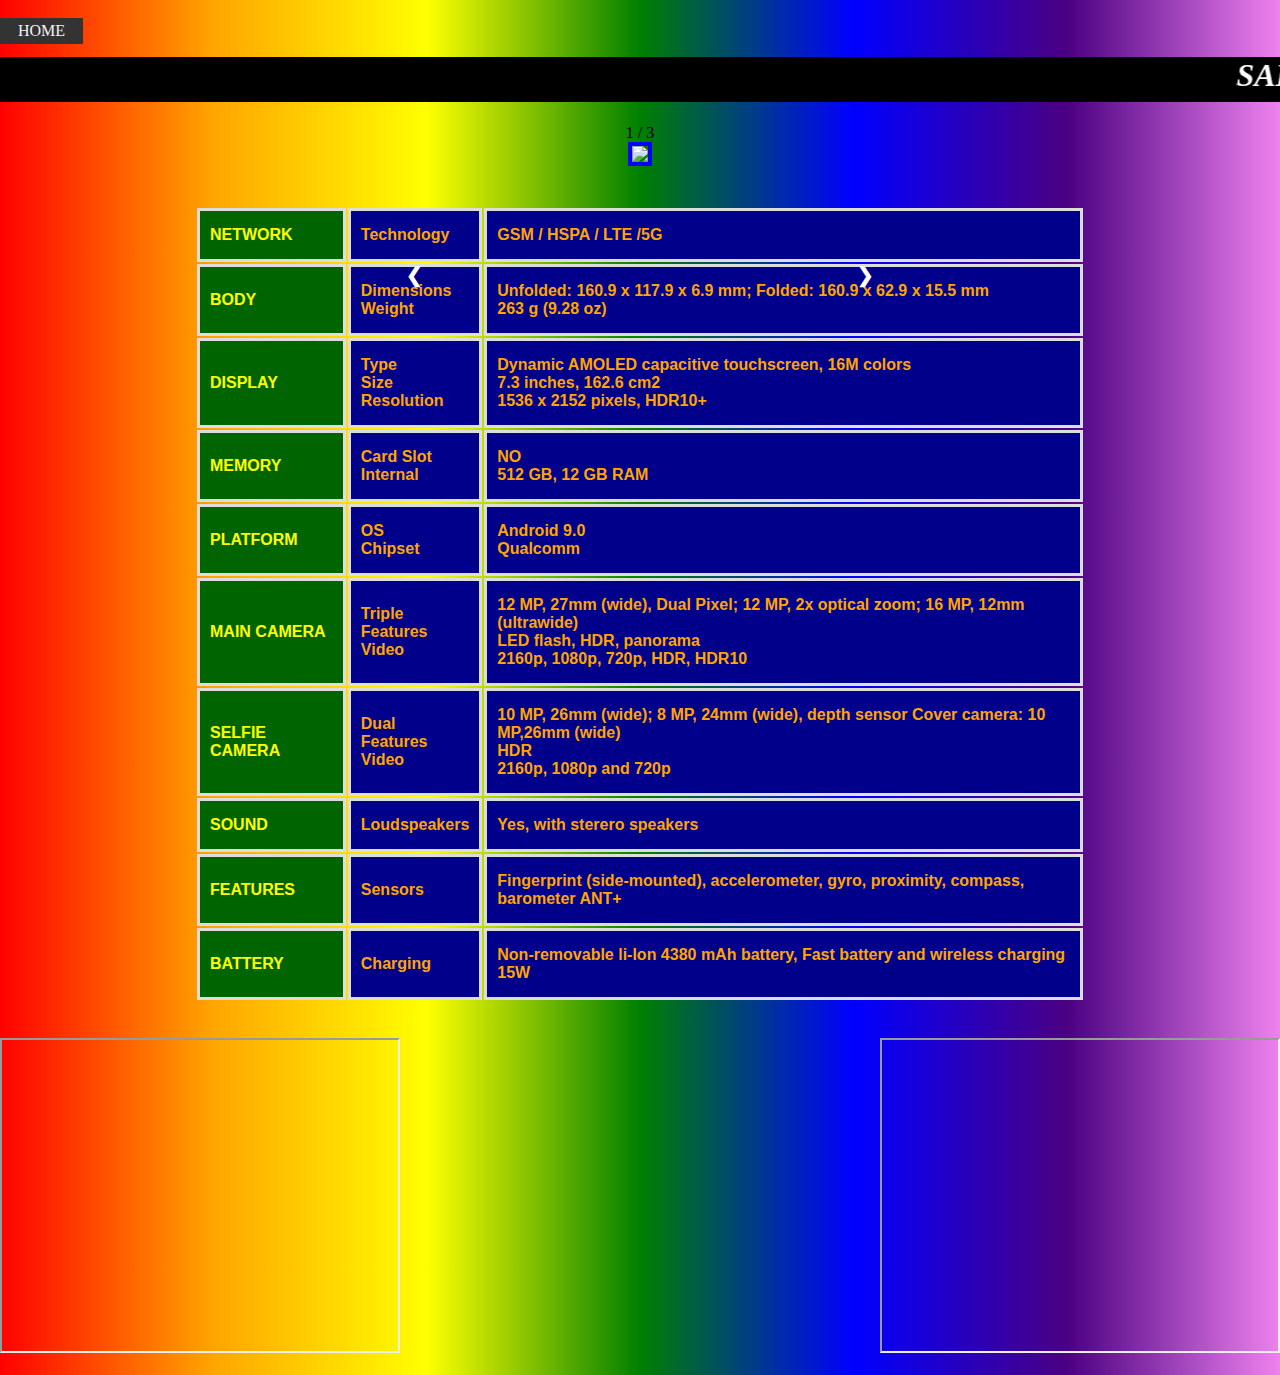
==== fold.html @ e0c54fc6 "Update fold.html" ====
<!Doctype html>
<html>
<head>
 <title>Samsung Galaxy Fold </title>
 <head>
 
 <link rel="stylesheet" type="text/css" href="style.css" />
  <meta charset="utf-8">
  <meta name="viewport" content="width=device-width, initial-scale=1">
  <style>
   body{
  background: linear-gradient(to right, red, orange, yellow, green, blue, indigo, violet); 
}   h1 {color:white; 
    font-style:italic;
     font-weight:bold;
}
   .mySlides {display:none;
          text-align:center; 
   }
   table {
  font-family: "Trebuchet MS", Arial, Helvetica, sans-serif;
  width: 890px;
}
   
table td, table th {
  border: 3px solid #ddd;
  padding: 10px;
}
  table td{ padding-top: 15px;
  padding-bottom: 15px;
  font-weight: bold; 
  text-align: left;
  background-color: darkblue;
  color: orange;
  }
table th {
  padding-top: 15px;
  padding-bottom: 15px;
  text-align: left;
  background-color: darkgreen;
  color: yellow;
     </style>
  <body>
   <br> <div class="topnav">
  <a href="https://as1507.github.io/SAMSUNG-GALAXY-AND-TABLETS/">HOME</a>
 </div> <br>
   <h1><marquee> SAMSUNG GALAXY FOLD </marquee> </h1>

   <link rel="stylesheet" type="text/css" href="style.css" />
  <meta charset="utf-8">
  <meta name="viewport" content="width=device-width, initial-scale=1">
   
   <div class="container">
  <div class="mySlides">
    <div class="numbertext">1 / 3</div>
    <img src="https://cdn.mos.cms.futurecdn.net/L2YjoC8vvMrT7LsVU2i2SU-480-80.jpg" width:"500px">
  </div>
  <div class="mySlides">
    <div class="numbertext">2 / 3</div>
    <img src="https://cdn2.gsmarena.com/vv/pics/samsung/samsung-galaxy-fold-7.jpg" width:"500px" >
  </div>
  <div class="mySlides">
    <div class="numbertext">3 / 3</div>
    <img src="https://img.purch.com/opvouwbare-smartphone-jpg/w/755/aHR0cDovL21lZGlhLmJlc3RvZm1pY3JvLmNvbS8yL00vODE1Mjc4L29yaWdpbmFsL29wdm91d2JhcmUtc21hcnRwaG9uZS5qcGc=" width:"500px">
  </div>
    
    
    <a class="prev" onclick="plusSlides(-1)">❮</a>
  <a class="next" onclick="plusSlides(1)">❯</a>
  <script>
var slideIndex = 1;
showSlides(slideIndex);
function plusSlides(n) {
  showSlides(slideIndex += n);
}
function currentSlide(n) {
  showSlides(slideIndex = n);
}
function showSlides(n) {
  var i;
  var slides = document.getElementsByClassName("mySlides");
  
  
  if (n > slides.length) {slideIndex = 1}
  if (n < 1) {slideIndex = slides.length}
  for (i = 0; i < slides.length; i++) {
      slides[i].style.display = "none";
  }
    slides[slideIndex-1].style.display = "block";
  }
</script>
    <br>
    <link rel="stylesheet" type="text/css" href="style.css" />
  <meta charset="utf-8">
  <meta name="viewport" content="width=device-width, initial-scale=1">
   
    <br>
    <table align="center">
  
   <tr>
    <th>NETWORK</th>
    <td>Technology</td>
    <td> 	
     GSM / HSPA / LTE /5G </td>
       </tr>
   <tr>
    <th>BODY</th>
    <td>Dimensions<br>Weight</td>
    <td> 	
    Unfolded: 160.9 x 117.9 x 6.9 mm; 
Folded: 160.9 x 62.9 x 15.5 mm<br>263 g (9.28 oz)</td>
       </tr>
   <tr>
    <th>DISPLAY</th>
    <td>Type<br>Size<br>Resolution</td>
    <td> 	
     Dynamic AMOLED capacitive touchscreen, 16M colors<br>7.3 inches, 162.6 cm2 <br>1536 x 2152 pixels, HDR10+  </td>
       </tr>
   <tr>
    <th>MEMORY</th>
    <td>Card Slot<br> Internal</td>
    <td> 	
    NO <br> 512 GB, 12 GB RAM</td>
       </tr>
   <tr>
    <th>PLATFORM</th>
    <td>OS<br>Chipset</td>
    <td> 	
    Android 9.0<br>Qualcomm </td>
       </tr>
   <tr>
    <th>MAIN CAMERA</th>
    <td>Triple<br>Features<br>Video</td>
    <td> 12 MP, 27mm (wide),  Dual Pixel;
12 MP, 2x optical zoom;
16 MP, 12mm (ultrawide)<br>LED flash, HDR, panorama<br>2160p, 1080p, 720p, HDR, HDR10	
     </td>
       </tr>
   <tr>
    <th>SELFIE CAMERA</th>
    <td>Dual<br>Features<br>Video</td>
    <td>10 MP,  26mm (wide);
8 MP, 24mm (wide), depth sensor
Cover camera: 10 MP,26mm (wide)	
     <br>HDR <br> 2160p, 1080p and 720p </td>
       </tr>
   <tr>
    <th>SOUND</th>
    <td>Loudspeakers</td>
    <td> 	
     Yes, with sterero speakers </td>
       </tr>
   <tr>
    <th>FEATURES</th>
    <td>Sensors</td>
    <td> 	
     Fingerprint (side-mounted), accelerometer, gyro, proximity, compass, barometer
 	ANT+</td>
       </tr>
   <tr>
    <th>BATTERY</th>
    <td>Charging</td>
    <td> 	
     Non-removable li-lon 4380 mAh battery,
 Fast battery and wireless charging 15W </td>
       </tr>
    </table>
    <br>
   <br>
   <iframe width="400" height="315" src="https://www.youtube.com/embed/7r_UgNcJtzQ" >
</iframe>
    <iframe align="right" width="400" height="315" src="https://www.youtube.com/embed/TQkvstOEnl8">
</iframe>
    <br>
   <br>
---- style.css ----
@charset "UTF-8";

/*index*/
h1{background-color:black;}
img{
  border: 4px solid blue;
   border-radius: 1px;
}

/* Style the top navigation bar */
* {
  box-sizing: border-box;
}

body {
  margin: 0;
}
.topnav a {
  overflow: hidden;
  background-color: #333;
}

/* Style the topnav links */
.topnav a {
  float: left;
  display: block;
  color: #f2f2f2;
  text-align: center;
  padding: 4px 18px;
  text-decoration: none;
}

* {box-sizing:border-box}

/* Position the image container (needed to position the left and right arrows) */
.container {
  position: relative;
}


/* Hide the images by default */
.mySlides {
  display: none;
}

/* Add a pointer when hovering over the thumbnail images */
.cursor {
  cursor: pointer;
}

/* Next & previous buttons */
.prev,
.next {
  cursor: pointer;
  position: absolute;
  top: 17%;
  width: auto;
  padding: 16px;
  margin-top: -90px;
  color: white;
  font-weight: bold;
  font-size: 20px;
  border-radius: 0 3px 3px 0;
  user-select: none;
  -webkit-user-select: none;
}

/* Position the "next button" to the right */
.next {
  right: 390px;
  border-radius: 3px 0 0 3px;
}

/* Position the "previous button" to the left */
.prev {
  left: 390px;
  border-radius: 3px 0 0 3px;

/* On hover, add a black background color with a little bit see-through */
.prev:hover,
.next:hover {
  background-color: rgba(1, 1, 1, 0);
}

/* Number text (1/3 etc) */
.numbertext {
  color: #f2f2f2;
  font-size: 16px;
  font-weight: bold;
  padding: 10px 14px;
  position: absolute;
  top: 0;
}
---- style.css ----
@charset "UTF-8";

/*index*/
h1{background-color:black;}
img{
  border: 4px solid blue;
   border-radius: 1px;
}

/* Style the top navigation bar */
* {
  box-sizing: border-box;
}

body {
  margin: 0;
}
.topnav a {
  overflow: hidden;
  background-color: #333;
}

/* Style the topnav links */
.topnav a {
  float: left;
  display: block;
  color: #f2f2f2;
  text-align: center;
  padding: 4px 18px;
  text-decoration: none;
}

* {box-sizing:border-box}

/* Position the image container (needed to position the left and right arrows) */
.container {
  position: relative;
}


/* Hide the images by default */
.mySlides {
  display: none;
}

/* Add a pointer when hovering over the thumbnail images */
.cursor {
  cursor: pointer;
}

/* Next & previous buttons */
.prev,
.next {
  cursor: pointer;
  position: absolute;
  top: 17%;
  width: auto;
  padding: 16px;
  margin-top: -90px;
  color: white;
  font-weight: bold;
  font-size: 20px;
  border-radius: 0 3px 3px 0;
  user-select: none;
  -webkit-user-select: none;
}

/* Position the "next button" to the right */
.next {
  right: 390px;
  border-radius: 3px 0 0 3px;
}

/* Position the "previous button" to the left */
.prev {
  left: 390px;
  border-radius: 3px 0 0 3px;

/* On hover, add a black background color with a little bit see-through */
.prev:hover,
.next:hover {
  background-color: rgba(1, 1, 1, 0);
}

/* Number text (1/3 etc) */
.numbertext {
  color: #f2f2f2;
  font-size: 16px;
  font-weight: bold;
  padding: 10px 14px;
  position: absolute;
  top: 0;
}
---- style.css ----
@charset "UTF-8";

/*index*/
h1{background-color:black;}
img{
  border: 4px solid blue;
   border-radius: 1px;
}

/* Style the top navigation bar */
* {
  box-sizing: border-box;
}

body {
  margin: 0;
}
.topnav a {
  overflow: hidden;
  background-color: #333;
}

/* Style the topnav links */
.topnav a {
  float: left;
  display: block;
  color: #f2f2f2;
  text-align: center;
  padding: 4px 18px;
  text-decoration: none;
}

* {box-sizing:border-box}

/* Position the image container (needed to position the left and right arrows) */
.container {
  position: relative;
}


/* Hide the images by default */
.mySlides {
  display: none;
}

/* Add a pointer when hovering over the thumbnail images */
.cursor {
  cursor: pointer;
}

/* Next & previous buttons */
.prev,
.next {
  cursor: pointer;
  position: absolute;
  top: 17%;
  width: auto;
  padding: 16px;
  margin-top: -90px;
  color: white;
  font-weight: bold;
  font-size: 20px;
  border-radius: 0 3px 3px 0;
  user-select: none;
  -webkit-user-select: none;
}

/* Position the "next button" to the right */
.next {
  right: 390px;
  border-radius: 3px 0 0 3px;
}

/* Position the "previous button" to the left */
.prev {
  left: 390px;
  border-radius: 3px 0 0 3px;

/* On hover, add a black background color with a little bit see-through */
.prev:hover,
.next:hover {
  background-color: rgba(1, 1, 1, 0);
}

/* Number text (1/3 etc) */
.numbertext {
  color: #f2f2f2;
  font-size: 16px;
  font-weight: bold;
  padding: 10px 14px;
  position: absolute;
  top: 0;
}
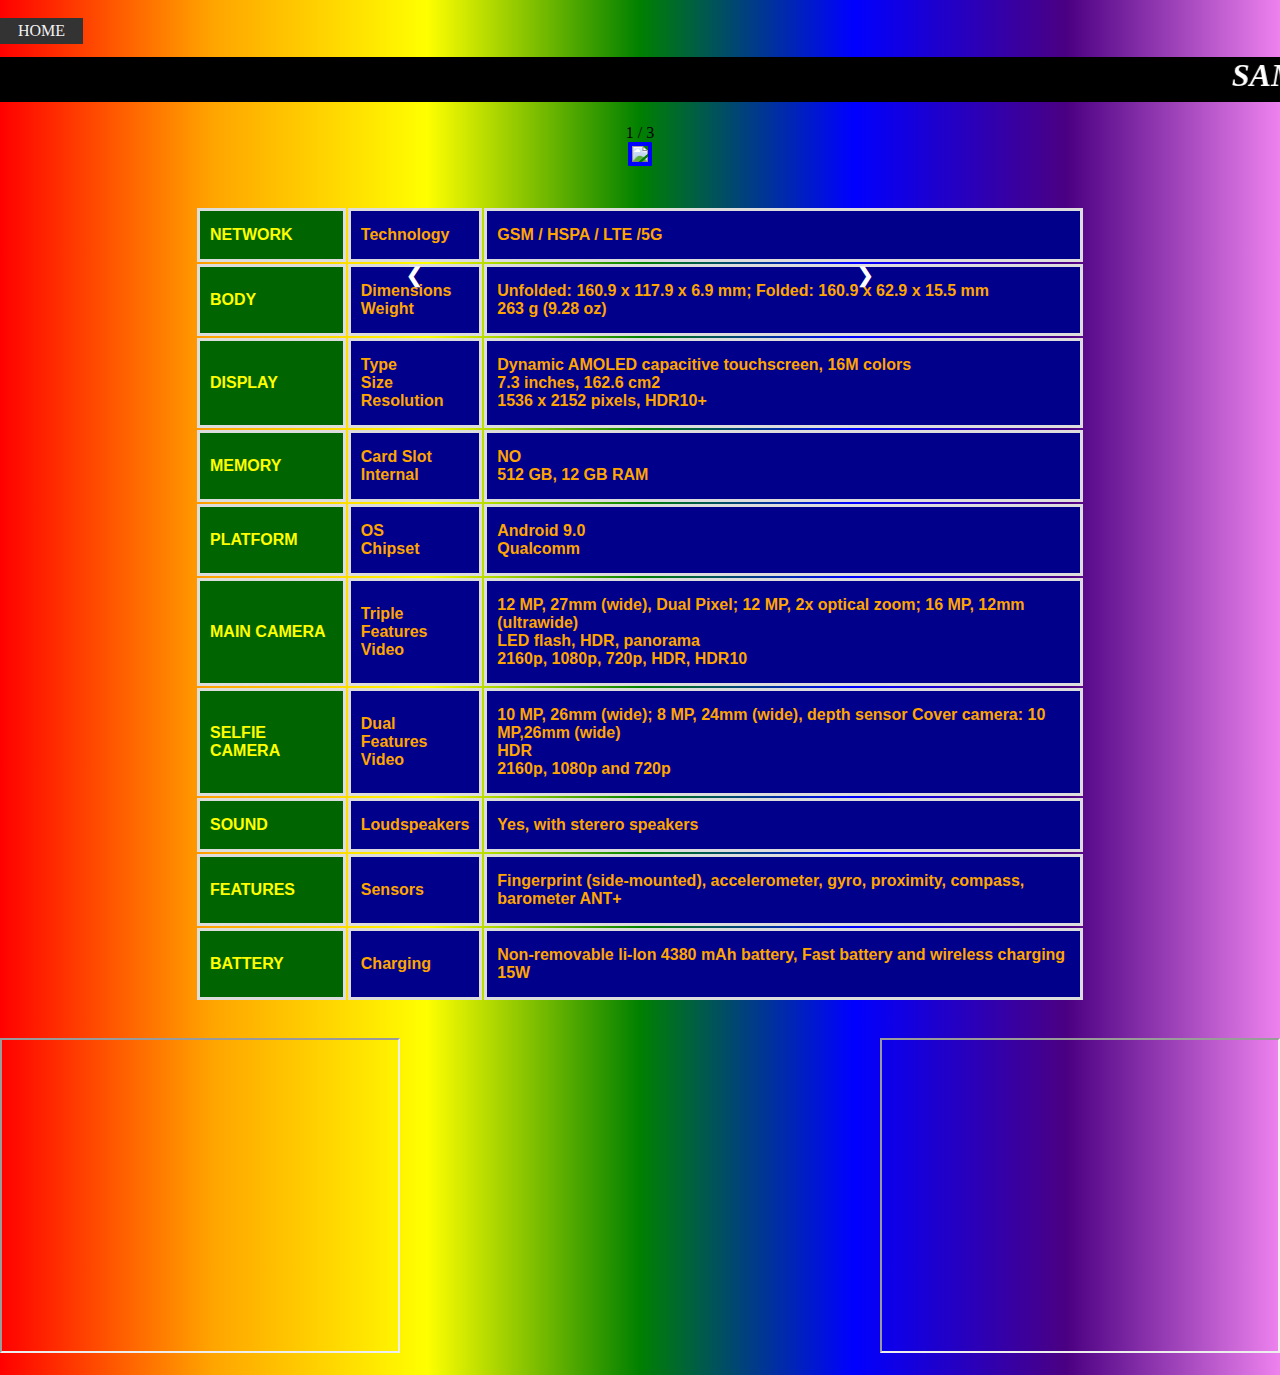
==== commit 353ab8c7: "Update fold.html" ====
--- a/fold.html
+++ b/fold.html
@@ -57,11 +57,11 @@
   </div>
   <div class="mySlides">
     <div class="numbertext">2 / 3</div>
-    <img src="https://cdn2.gsmarena.com/vv/pics/samsung/samsung-galaxy-fold-7.jpg" width:"500px" >
+    <img src="https://cdn2.gsmarena.com/vv/pics/samsung/samsung-galaxy-fold-7.jpg" width:"300px" >
   </div>
   <div class="mySlides">
     <div class="numbertext">3 / 3</div>
-    <img src="https://img.purch.com/opvouwbare-smartphone-jpg/w/755/aHR0cDovL21lZGlhLmJlc3RvZm1pY3JvLmNvbS8yL00vODE1Mjc4L29yaWdpbmFsL29wdm91d2JhcmUtc21hcnRwaG9uZS5qcGc=" width:"500px">
+    <img src="https://amp.businessinsider.com/images/5cb4c67b775bc77bbe5ca5e9-750-500.jpg" width:"300px">
   </div>
     
     
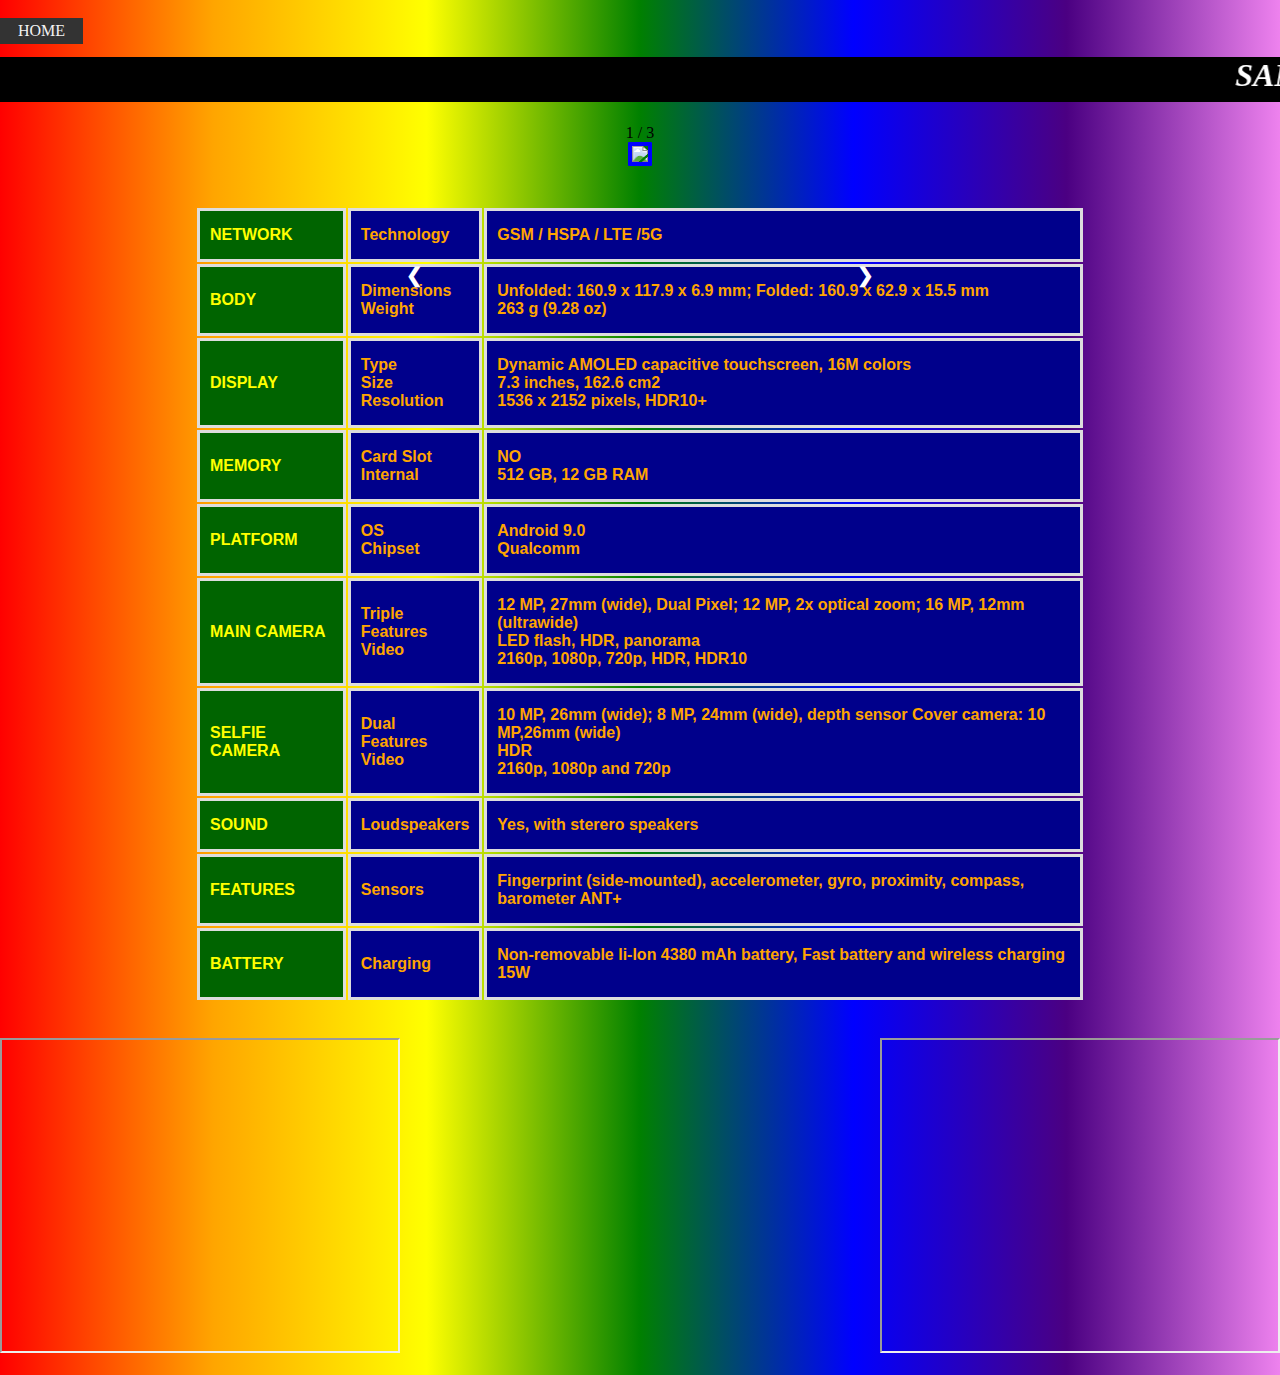
==== commit 150080ed: "Update fold.html" ====
--- a/fold.html
+++ b/fold.html
@@ -57,11 +57,11 @@
   </div>
   <div class="mySlides">
     <div class="numbertext">2 / 3</div>
-    <img src="https://cdn2.gsmarena.com/vv/pics/samsung/samsung-galaxy-fold-7.jpg" width:"300px" >
+    <img src="https://wi-images.condecdn.net/image/avNBkDXGJ6D/crop/405/f/a.jpg" width:"500px" >
   </div>
   <div class="mySlides">
     <div class="numbertext">3 / 3</div>
-    <img src="https://amp.businessinsider.com/images/5cb4c67b775bc77bbe5ca5e9-750-500.jpg" width:"300px">
+    <img src="http://esoftke.com/news/wp-content/uploads/2019/04/samsung-reportedly-pushes-back-galaxy-fold-release.jpg" width:"500px">
   </div>
     
     
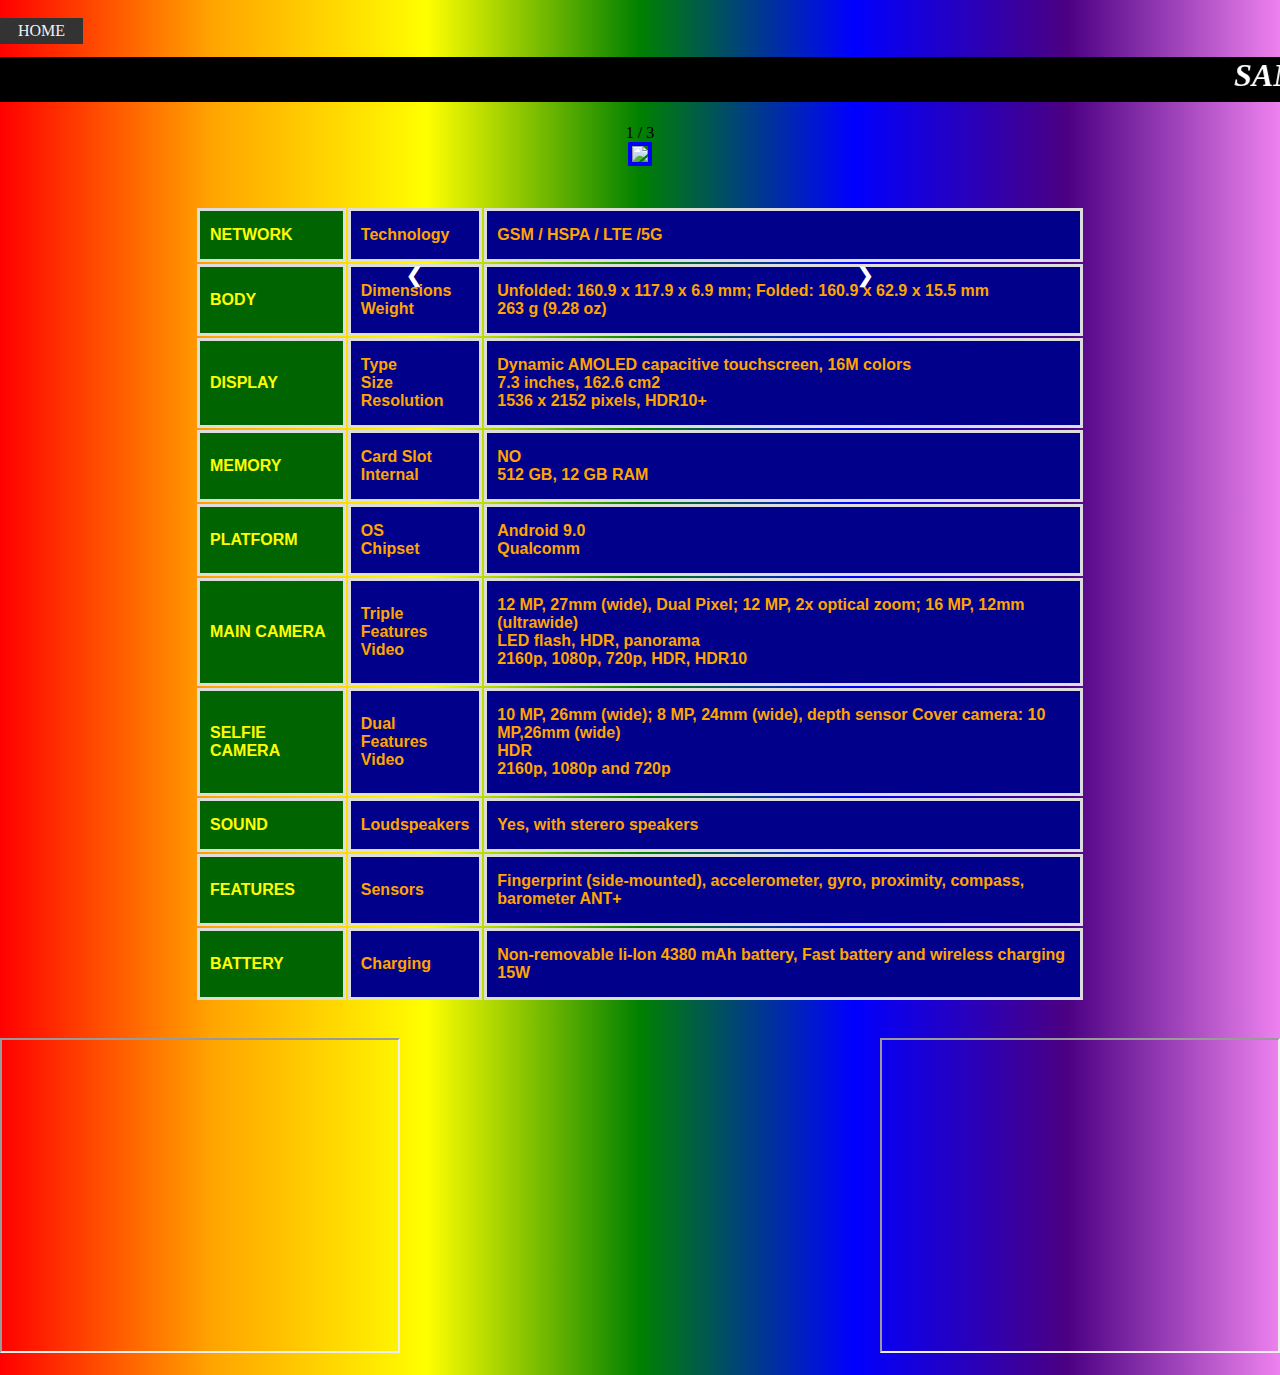
==== commit 9f44f44b: "Update fold.html" ====
--- a/fold.html
+++ b/fold.html
@@ -61,7 +61,7 @@
   </div>
   <div class="mySlides">
     <div class="numbertext">3 / 3</div>
-    <img src="http://esoftke.com/news/wp-content/uploads/2019/04/samsung-reportedly-pushes-back-galaxy-fold-release.jpg" width:"500px">
+    <img src="https://i.guim.co.uk/img/media/f355d0ef9f4a8c77d219c1555fe1fb857fdaa67f/653_13_4112_2468/master/4112.jpg?width=300&quality=85&auto=format&fit=max&s=6ec6b7476373de2c020405dfdeccdb4a" width:"500px">
   </div>
     
     
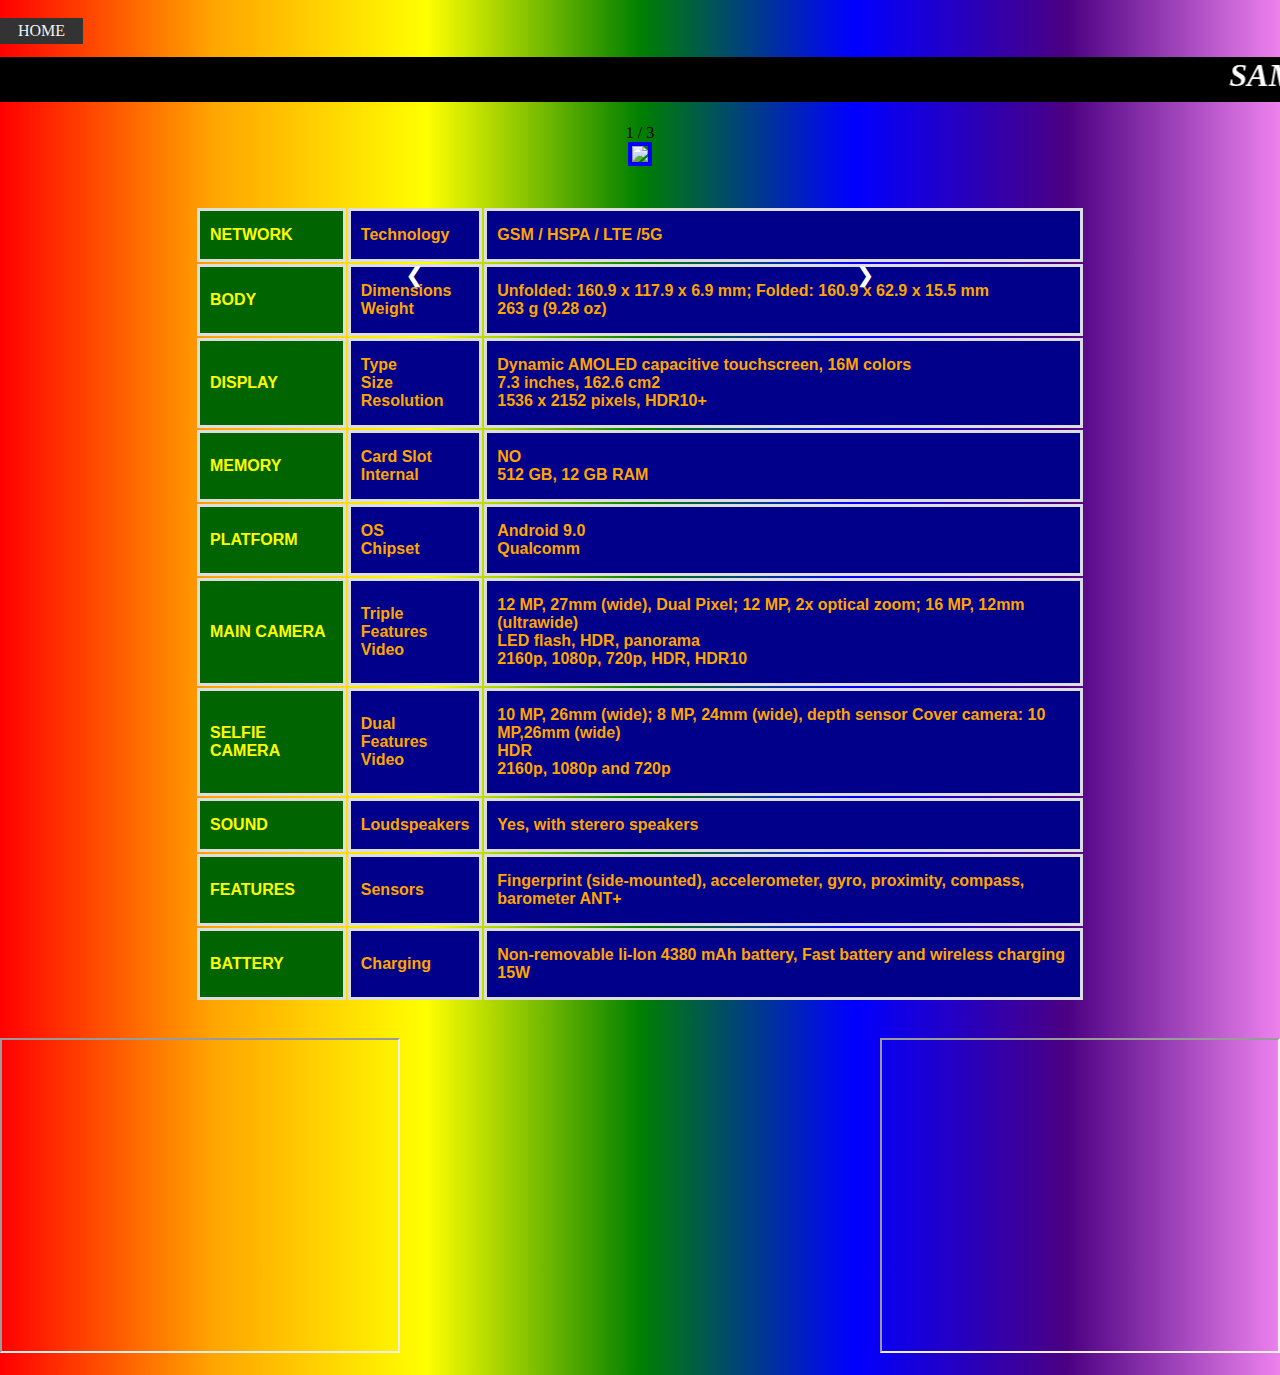
==== commit 537e495e: "Update fold.html" ====
--- a/fold.html
+++ b/fold.html
@@ -16,7 +16,7 @@
 }
    .mySlides {display:none;
           text-align:center; 
-   }
+ }
    table {
   font-family: "Trebuchet MS", Arial, Helvetica, sans-serif;
   width: 890px;
@@ -53,15 +53,15 @@
    <div class="container">
   <div class="mySlides">
     <div class="numbertext">1 / 3</div>
-    <img src="https://cdn.mos.cms.futurecdn.net/L2YjoC8vvMrT7LsVU2i2SU-480-80.jpg" width:"500px">
+    <img src="https://cdn.mos.cms.futurecdn.net/L2YjoC8vvMrT7LsVU2i2SU-480-80.jpg" width:"300px">
   </div>
   <div class="mySlides">
     <div class="numbertext">2 / 3</div>
-    <img src="https://wi-images.condecdn.net/image/avNBkDXGJ6D/crop/405/f/a.jpg" width:"500px" >
+    <img src="https://wi-images.condecdn.net/image/avNBkDXGJ6D/crop/405/f/a.jpg" width:"300px" >
   </div>
   <div class="mySlides">
     <div class="numbertext">3 / 3</div>
-    <img src="https://i.guim.co.uk/img/media/f355d0ef9f4a8c77d219c1555fe1fb857fdaa67f/653_13_4112_2468/master/4112.jpg?width=300&quality=85&auto=format&fit=max&s=6ec6b7476373de2c020405dfdeccdb4a" width:"500px">
+    <img src="https://i.guim.co.uk/img/media/f355d0ef9f4a8c77d219c1555fe1fb857fdaa67f/653_13_4112_2468/master/4112.jpg?width=300&quality=85&auto=format&fit=max&s=6ec6b7476373de2c020405dfdeccdb4a" width:"300px">
   </div>
     
     
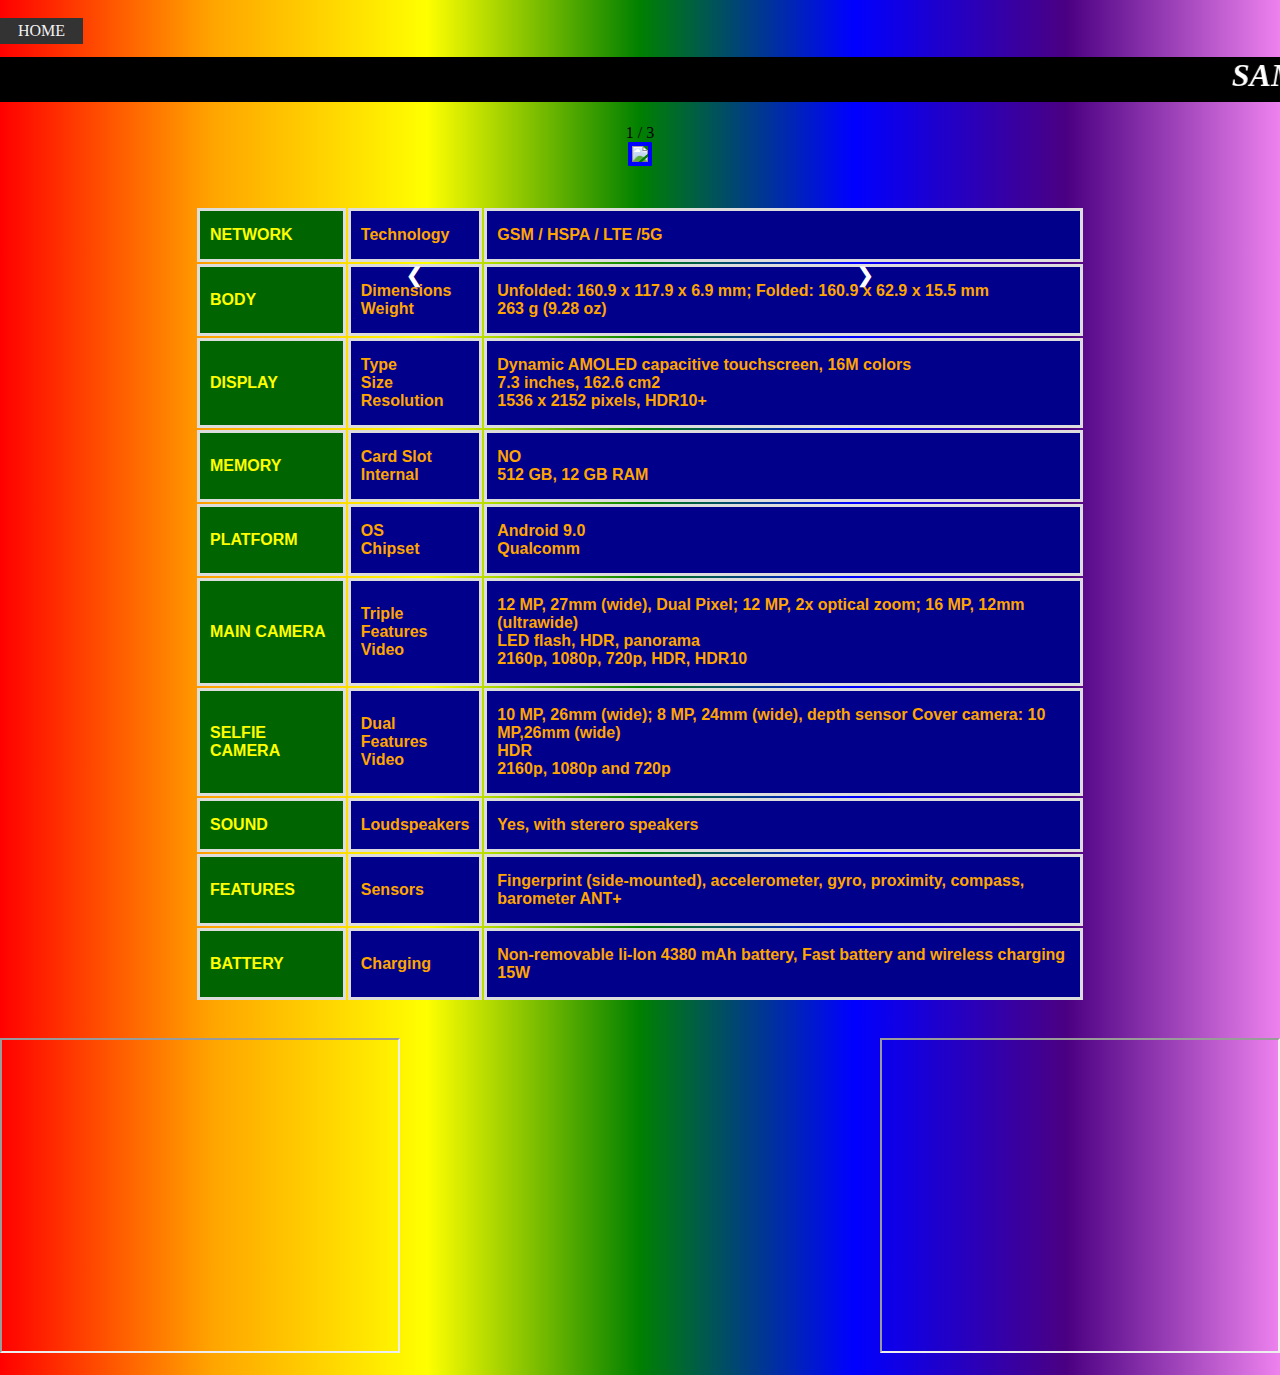
==== commit 8b846ef0: "Update fold.html" ====
--- a/fold.html
+++ b/fold.html
@@ -53,15 +53,15 @@
    <div class="container">
   <div class="mySlides">
     <div class="numbertext">1 / 3</div>
-    <img src="https://cdn.mos.cms.futurecdn.net/L2YjoC8vvMrT7LsVU2i2SU-480-80.jpg" width:"300px">
+    <img src="https://cdn.mos.cms.futurecdn.net/L2YjoC8vvMrT7LsVU2i2SU-480-80.jpg" style="width:500px">
   </div>
   <div class="mySlides">
     <div class="numbertext">2 / 3</div>
-    <img src="https://wi-images.condecdn.net/image/avNBkDXGJ6D/crop/405/f/a.jpg" width:"300px" >
+    <img src="https://wi-images.condecdn.net/image/avNBkDXGJ6D/crop/405/f/a.jpg" style="width:500px" >
   </div>
   <div class="mySlides">
     <div class="numbertext">3 / 3</div>
-    <img src="https://i.guim.co.uk/img/media/f355d0ef9f4a8c77d219c1555fe1fb857fdaa67f/653_13_4112_2468/master/4112.jpg?width=300&quality=85&auto=format&fit=max&s=6ec6b7476373de2c020405dfdeccdb4a" width:"300px">
+    <img src="https://i.guim.co.uk/img/media/f355d0ef9f4a8c77d219c1555fe1fb857fdaa67f/653_13_4112_2468/master/4112.jpg?width=300&quality=85&auto=format&fit=max&s=6ec6b7476373de2c020405dfdeccdb4a" style="width:300px">
   </div>
     
     
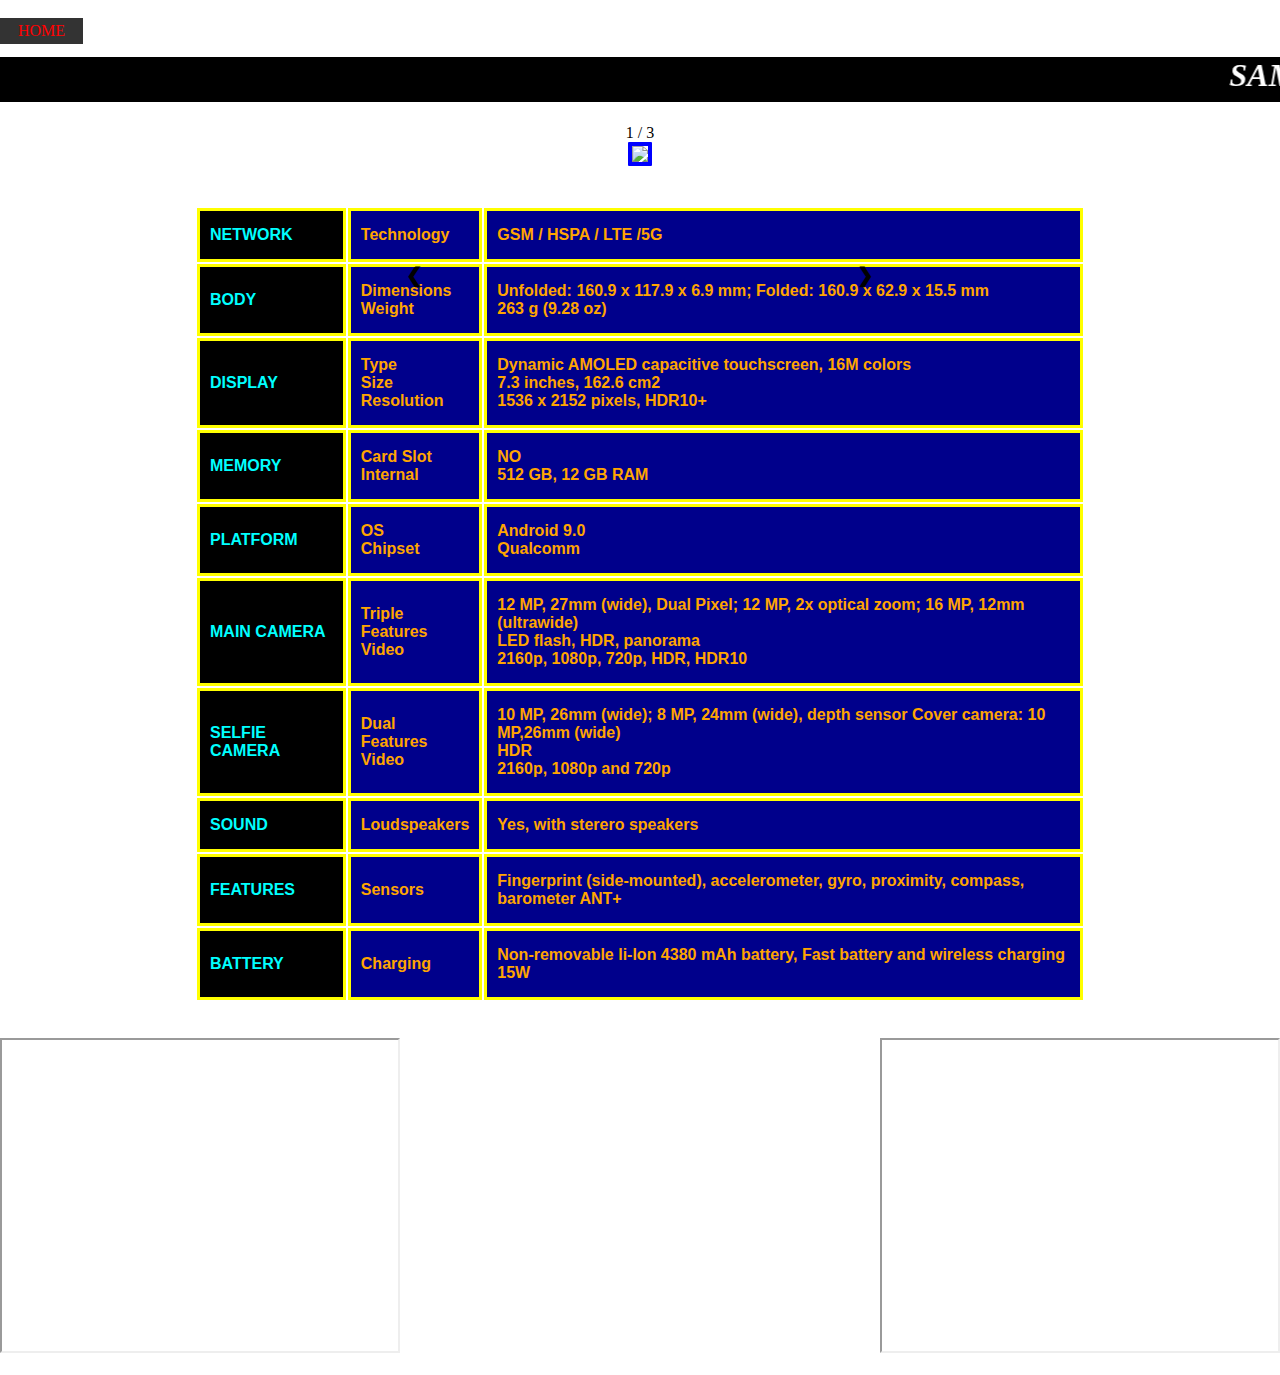
==== commit 9e52b600: "Update fold.html" ====
--- a/fold.html
+++ b/fold.html
@@ -9,7 +9,7 @@
   <meta name="viewport" content="width=device-width, initial-scale=1">
   <style>
    body{
-  background: linear-gradient(to right, red, orange, yellow, green, blue, indigo, violet); 
+  background: url("https://data.whicdn.com/images/40168867/original.jpg"); 
 }   h1 {color:white; 
     font-style:italic;
      font-weight:bold;
@@ -23,22 +23,22 @@
 }
    
 table td, table th {
-  border: 3px solid #ddd;
+  border: 3px solid yellow;
   padding: 10px;
 }
   table td{ padding-top: 15px;
   padding-bottom: 15px;
   font-weight: bold; 
   text-align: left;
-  background-color: darkblue;
+  background-color: darkblue ;
   color: orange;
   }
 table th {
   padding-top: 15px;
   padding-bottom: 15px;
   text-align: left;
-  background-color: darkgreen;
-  color: yellow;
+  background-color: black;
+  color: cyan;
      </style>
   <body>
    <br> <div class="topnav">
--- a/style.css
+++ b/style.css
@@ -24,7 +24,7 @@
 .topnav a {
   float: left;
   display: block;
-  color: #f2f2f2;
+  color: red;
   text-align: center;
   padding: 4px 18px;
   text-decoration: none;
@@ -57,7 +57,7 @@
   width: auto;
   padding: 16px;
   margin-top: -90px;
-  color: white;
+  color: black;
   font-weight: bold;
   font-size: 20px;
   border-radius: 0 3px 3px 0;
--- a/style.css
+++ b/style.css
@@ -24,7 +24,7 @@
 .topnav a {
   float: left;
   display: block;
-  color: #f2f2f2;
+  color: red;
   text-align: center;
   padding: 4px 18px;
   text-decoration: none;
@@ -57,7 +57,7 @@
   width: auto;
   padding: 16px;
   margin-top: -90px;
-  color: white;
+  color: black;
   font-weight: bold;
   font-size: 20px;
   border-radius: 0 3px 3px 0;
--- a/style.css
+++ b/style.css
@@ -24,7 +24,7 @@
 .topnav a {
   float: left;
   display: block;
-  color: #f2f2f2;
+  color: red;
   text-align: center;
   padding: 4px 18px;
   text-decoration: none;
@@ -57,7 +57,7 @@
   width: auto;
   padding: 16px;
   margin-top: -90px;
-  color: white;
+  color: black;
   font-weight: bold;
   font-size: 20px;
   border-radius: 0 3px 3px 0;
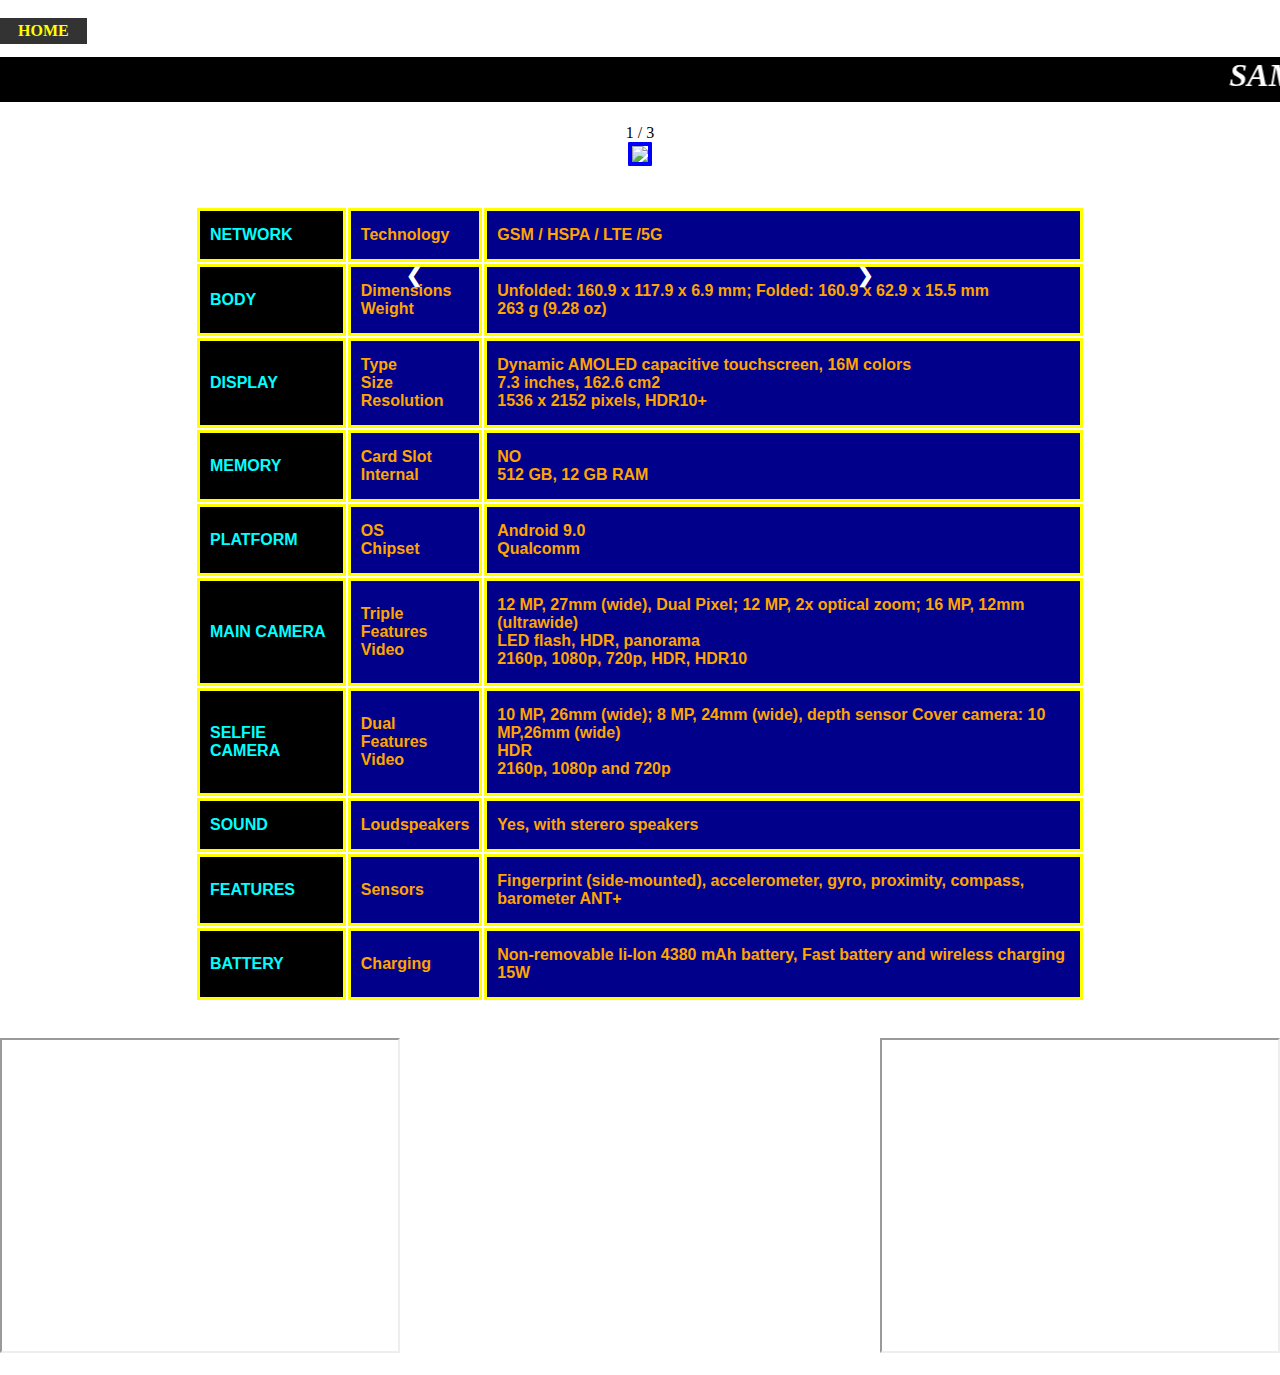
==== commit 2dd1d036: "Update fold.html" ====
--- a/fold.html
+++ b/fold.html
@@ -2,7 +2,7 @@
 <html>
 <head>
  <title>Samsung Galaxy Fold </title>
- <head>
+ </head>
  
  <link rel="stylesheet" type="text/css" href="style.css" />
   <meta charset="utf-8">
@@ -172,4 +172,7 @@
     <iframe align="right" width="400" height="315" src="https://www.youtube.com/embed/TQkvstOEnl8">
 </iframe>
     <br>
+    
+    </body>
+   </html>
    <br>
--- a/style.css
+++ b/style.css
@@ -24,7 +24,8 @@
 .topnav a {
   float: left;
   display: block;
-  color: red;
+  color: yellow;
+  font-weight:bold;
   text-align: center;
   padding: 4px 18px;
   text-decoration: none;
@@ -57,7 +58,7 @@
   width: auto;
   padding: 16px;
   margin-top: -90px;
-  color: black;
+  color: white;
   font-weight: bold;
   font-size: 20px;
   border-radius: 0 3px 3px 0;
--- a/style.css
+++ b/style.css
@@ -24,7 +24,8 @@
 .topnav a {
   float: left;
   display: block;
-  color: red;
+  color: yellow;
+  font-weight:bold;
   text-align: center;
   padding: 4px 18px;
   text-decoration: none;
@@ -57,7 +58,7 @@
   width: auto;
   padding: 16px;
   margin-top: -90px;
-  color: black;
+  color: white;
   font-weight: bold;
   font-size: 20px;
   border-radius: 0 3px 3px 0;
--- a/style.css
+++ b/style.css
@@ -24,7 +24,8 @@
 .topnav a {
   float: left;
   display: block;
-  color: red;
+  color: yellow;
+  font-weight:bold;
   text-align: center;
   padding: 4px 18px;
   text-decoration: none;
@@ -57,7 +58,7 @@
   width: auto;
   padding: 16px;
   margin-top: -90px;
-  color: black;
+  color: white;
   font-weight: bold;
   font-size: 20px;
   border-radius: 0 3px 3px 0;
